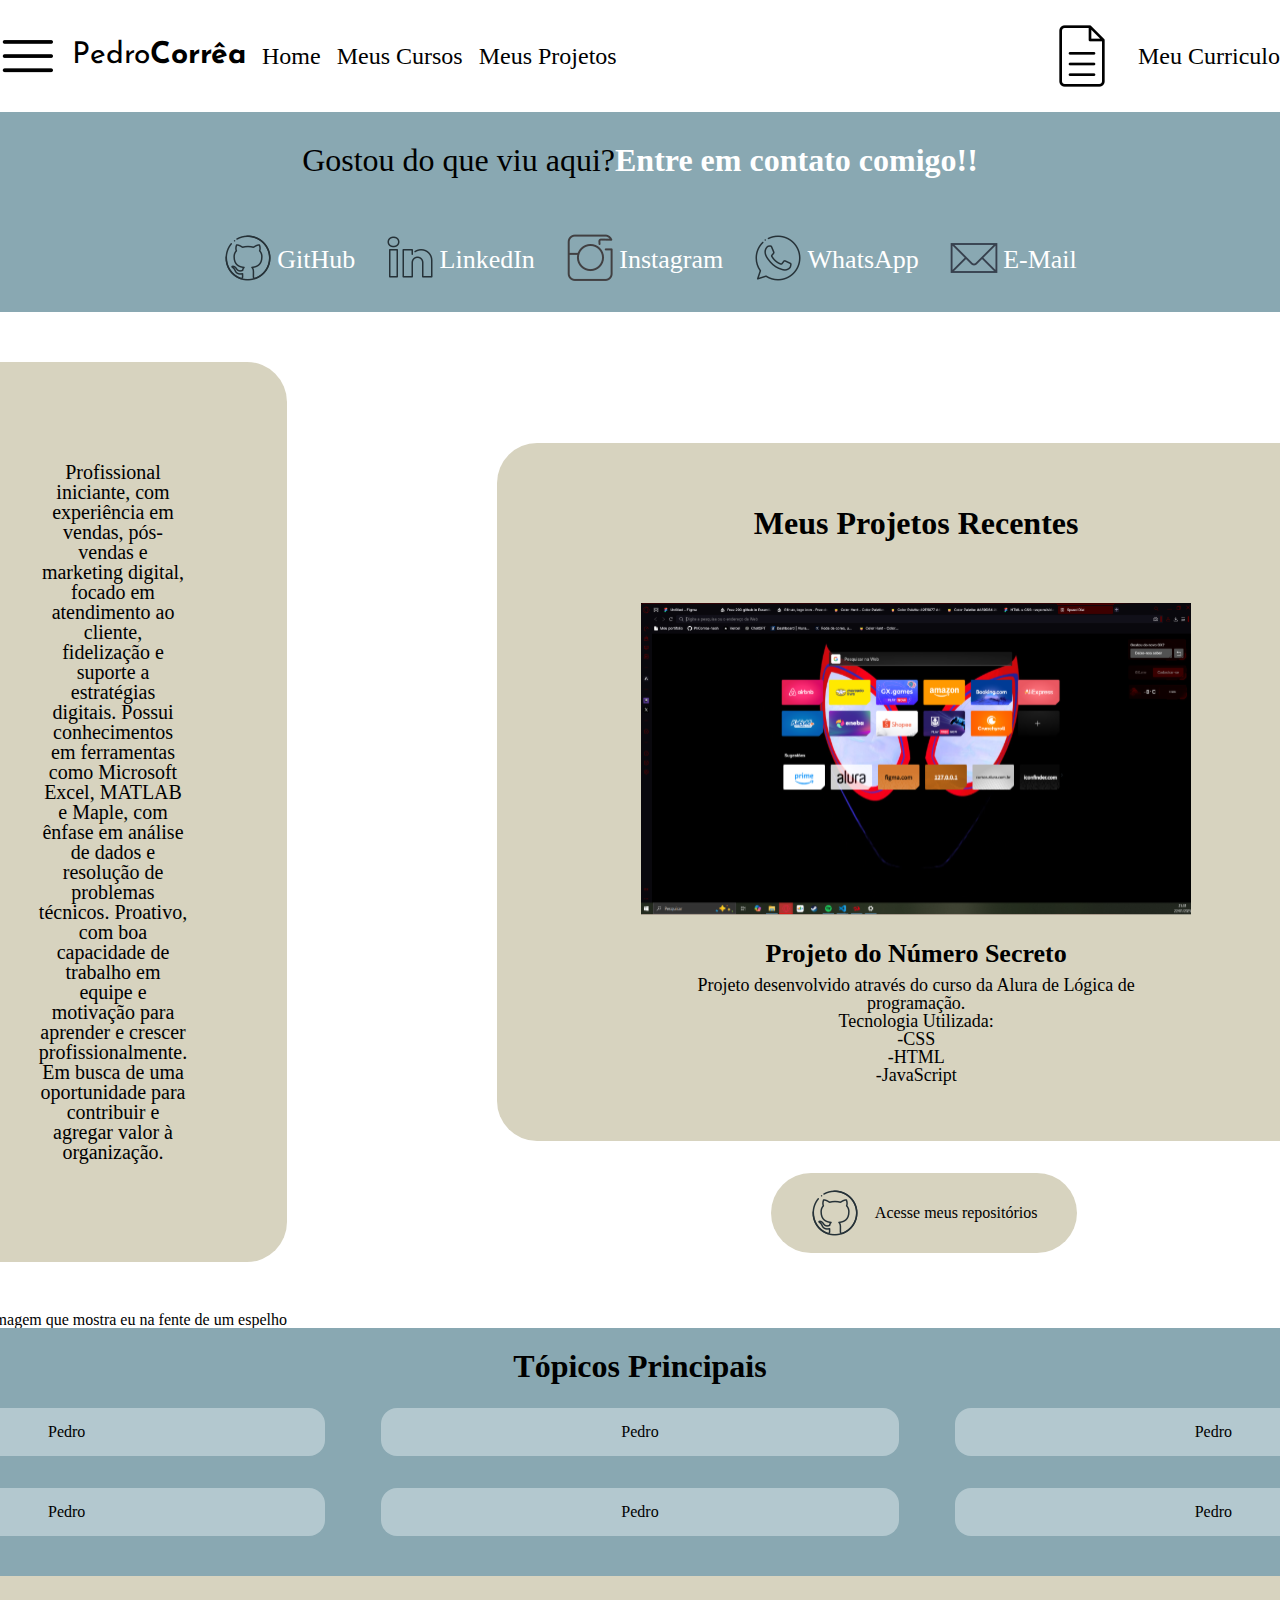
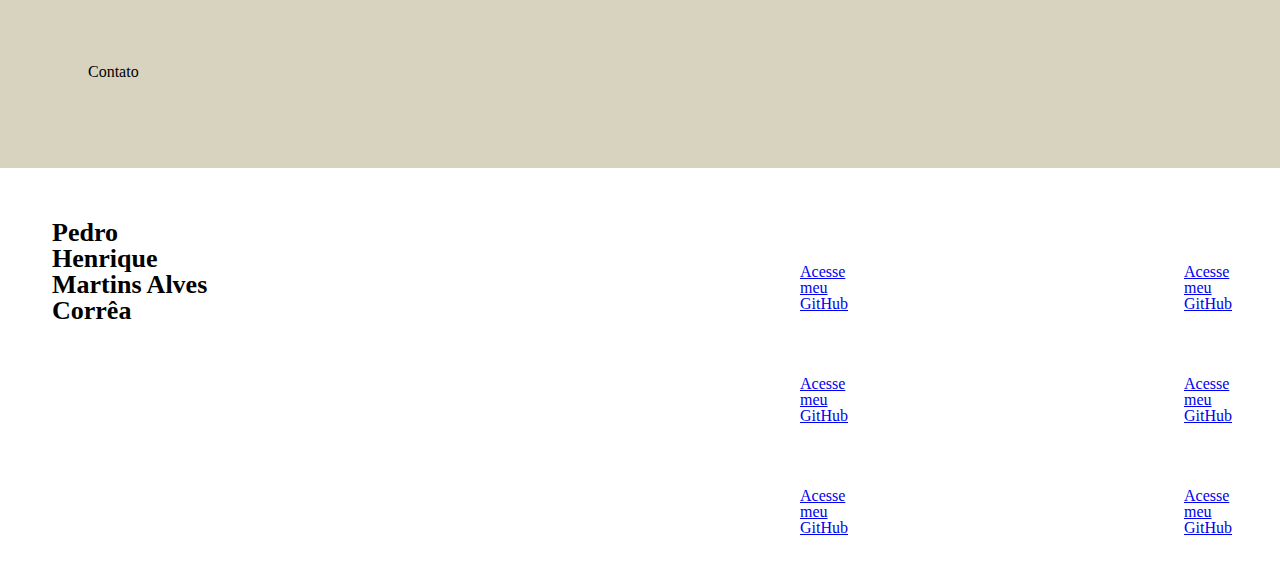
==== index.html @ 3f729f89 "Projeto inicial" ====
<!DOCTYPE html>
<html lang="pt-br">
<head>
    <meta charset="UTF-8">
    <meta name="viewport" content="width=device-width, initial-scale=1.0">
    <title>Meu Currículo</title>
    <link rel="stylesheet" href="reset.css">
    <link rel="preconnect" href="https://fonts.googleapis.com">
    <link rel="preconnect" href="https://fonts.gstatic.com" crossorigin>
    <link href="https://fonts.googleapis.com/css2?family=Poppins:ital,wght@0,100;0,200;0,300;0,400;0,500;0,600;0,700;0,800;0,900;1,100;1,200;1,300;1,400;1,500;1,600;1,700;1,800;1,900&display=swap" rel="stylesheet">
    <link rel="stylesheet" href="https://cdn.jsdelivr.net/npm/swiper@11/swiper-bundle.min.css"/>
    <link href="https://fonts.googleapis.com/css2?family=Josefin+Sans:ital,wght@0,100..700;1,100..700&display=swap" rel="stylesheet">
    <link rel="stylesheet" href="styles.css">
</head>
<body>
    <header class="cabecalho">
        <div class="container">
            <input type="checkbox" id="menu" class="container__botao">
            <label for="menu" class="container__rotulo">
                <span class="cabecalho__menu-hamburguer container__imagem"></span>
            </label>
            <ul class="lista-menu">
                <li class="lista-menu__titulo">Categorias</li>
                <li class="lista-menu__item">
                    <a href="#" class="lista-menu__link">Programação</a>
                </li>
                <li class="lista-menu__item">
                    <a href="#" class="lista-menu__link">Front-End</a>
                </li>
                <li class="lista-menu__item">
                    <a href="#" class="lista-menu__link">Infraestrutura</a>
                </li>
                <li class="lista-menu__item">
                    <a href="#" class="lista-menu__link">Business</a>
                </li>
                <li class="lista-menu__item">
                    <a href="#" class="lista-menu__link">Design e UX</a>
                </li>
            </ul>
            
            <h1 class="container__titulo">Pedro<b class="container__titulo__negrito">Corrêa</b></h1>

           <a class="container__link subtitulo" href="index.html">Home</a>

           <a class="container__link subtitulo" href="meuscursos.html">Meus Cursos</a>

           <a class="container__link subtitulo" href="meusprojetos.html">Meus Projetos</a>
        </div>

        <div class="container">
            <a class="container__link subtitulo" href="meucurriculo.html"><img class="container__imagem" src="./imgs/Curriculo.svg" alt="Acesse meu currículo">Meu Curriculo</a>
            <a class="container__link__perfil" href="#"><img class="container__link__perfil-imagem" src="./imgs/Perfil.svg" alt="Acesse meu perfil"></a>
        </div>

    </header>

    <section class="banner">
        <h2 class="banner__titulo">Gostou do que viu aqui?<b class="banner__titulo__destaque">Entre em contato comigo!!</b></h2>
        <h2 class="banner__titulo__celular">Entre em contato comigo</h2>
        <ul class="banner__lista">
            <li class="banner__topicos">
                <li class="banner__topicos__item">
                    <img class="banner__link-imagem" src="./imgs/GitHub.svg" alt="Acesse meu GitHub">
                 </li>
                <a class="banner__links" href="https://github.com/PhCorrea-hash">GitHub</a>
            </li>

            <li class="banner__topicos">
                <li class="banner__topicos__item">
                    <img class="banner__link-imagem" src="./imgs/LinkedIn.svg" alt="Acesse meu LinkedIn">
                </li>
               <a class="banner__links" href="https://www.linkedin.com/in/pedro-henrique-martins-alves-corrêa-464484317/">LinkedIn</a>
            </li>

            <li class="banner__topicos">
                <li class="banner__topicos__item">
                    <img class="banner__link-imagem" src="./imgs/Instagram.svg" alt="Acesse meu Instagram">
                </li>
                <a class="banner__links" href="https://www.instagram.com/phmcorrea/">Instagram</a>
            </li>

            <li class="banner__topicos">
                <li class="banner__topicos__item">
                    <img class="banner__link-imagem" src="./imgs/WhatsApp.svg" alt="Converse comigo no WhatsApp">
                </li>
                <a class="banner__links" href="https://wa.me/5517997121851">WhatsApp</a>
            </li>

            <li class="banner__topicos">
                <li class="banner__topicos__item">
                    <img class="banner__link-imagem" src="./imgs/Email.svg" alt="Converse comigo no E-mail">
                </li>
                <a class="banner__links" href="mailto:pedrohenriquemartinscorrea@gmail.com">E-Mail</a>
            </li>
        </ul>

        <ul class="banner__lista-celular">
            <li class="banner__topicos-celular">
                
                <a class="banner__links-celular" href="https://wa.me/5517997121851"><img class="banner__link-imagem-celular" src="./imgs/WhatsApp.svg" alt="Converse comigo no WhatsApp"></a>
                
                
            </li>

            <li class="banner__topicos-celular">
                
                <a class="banner__links-celular" href="mailto:pedrohenriquemartinscorrea@gmail.com"><img class="banner__link-imagem-celular" src="./imgs/Email.svg" alt="Converse comigo no E-mail"></a>
                
                
            </li>

            <li class="banner__topicos">
                
                <a class="banner__links-celular" href="https://www.instagram.com/phmcorrea/"><img class="banner__link-imagem-celular" src="./imgs/Instagram.svg" alt="Converse comigo no WhatsApp"></a>
                
                
            </li>
        </ul>
    </section>
    <section  class="main">
        <section class="container__descricao">
            <p class="container__descricao__texto">Profissional iniciante, com experiência em vendas, pós-vendas e marketing digital, focado em atendimento ao cliente, fidelização e suporte a estratégias digitais. Possui conhecimentos em ferramentas como Microsoft Excel, MATLAB e Maple, com ênfase em análise de dados e resolução de problemas técnicos. Proativo, com boa capacidade de trabalho em equipe e motivação para aprender e crescer profissionalmente. Em busca de uma oportunidade para contribuir e agregar valor à organização.</p>
            <img class="container__descricao__imagem" src="./imgs/EU.svg" alt="Uma imagem que mostra eu na fente de um espelho">
        </section>

        <section class="container__swiper">
            <div class="container__swiper-swiper">
                <h2 class="container__swiper-swiper__titulo">Meus Projetos Recentes</h2>
                <img class="container__swiper-swiper__imagem" src="./imgs/FotoOpera.svg" alt="Imagem do meu projeto">
                <h3 class="container__swiper-swiper__titulo-secundario">Projeto do Número Secreto</h3>
                <p class="container__swiper-swiper__texto">Projeto desenvolvido através do curso da Alura de Lógica de programação.<br>Tecnologia Utilizada:<br>-CSS<br>-HTML<br>-JavaScript</p>
            </div>
            <a class="container__swiper-swiper__botao" href="https://github.com/PhCorrea-hash?tab=repositories"><img class="container__swiper-swiper__botao-imagem" src="./imgs/GitHub.svg" alt="Acesse o repositório do programa">
                Acesse meus repositórios
            </a>
        </section>

        <section class="container__descricao-celular">
            <h2 class="container__descricao__titulo-celular">Um pouco sobre mim</h2>
        </section>

    </section>

        <section class="topicos">
            <h2 class="topicos__titulo">Tópicos Principais</h2>
            <div class="topicos__itens">
                <ul class="topicos__itens-lista">
                    <li class="topicos__itens-botao">
                        <a class="topicos__itens-link" href="#">Pedro</a>
                    </li>

                    <li class="topicos__itens-botao">
                        <a class="topicos__itens-link" href="#">Pedro</a>
                    </li>

                    <li class="topicos__itens-botao">
                        <a class="topicos__itens-link" href="#">Pedro</a>
                    </li>
                </ul>    
            </div>
            <div class="topicos__itens">
                <ul class="topicos__itens-lista">
                    <li class="topicos__itens-botao">
                        <a class="topicos__itens-link" href="#">Pedro</a>
                    </li>

                    <li class="topicos__itens-botao">
                        <a class="topicos__itens-link" href="#">Pedro</a>
                    </li>

                    <li class="topicos__itens-botao">
                        <a class="topicos__itens-link" href="#">Pedro</a>
                    </li>
                </ul>
            </div>
        </section>

        <section class="contato">
            <h2 class="contato__titulo">Contato</h2>
        </section>

        <section class="rodape">
            <div class="rodape__texto">
                <h3 class="rodape__texto__titulo">Pedro Henrique Martins Alves Corrêa</h3>
            </div>
            <section class="listas">
            <div class="lista">
                <ul class="lista__menu">
                    <li class="lista__item">
                        <li class="lista__imagem">
                            <img class="lista__imagem-foto" src="" alt="">
                        </li>
                        <a class="lista__link" href="#">Acesse meu GitHub</a>
                    </li>

                    <li class="lista__item">
                        <li class="lista__imagem">
                            <img class="lista__imagem-foto" src="" alt="">
                        </li>
                        <a class="lista__link" href="#">Acesse meu GitHub</a>
                    </li>

                    <li class="lista__item">
                        <li class="lista__imagem">
                            <img class="lista__imagem-foto" src="" alt="">
                        </li>
                        <a class="lista__link" href="#">Acesse meu GitHub</a>
                    </li>
                </ul>
            </div>

            <div class="lista">
                <ul class="lista__menu">
                    <li class="lista__item">
                        <li class="lista__imagem">
                            <img class="lista__imagem-foto" src="" alt="">
                        </li>
                        <a class="lista__link" href="#">Acesse meu GitHub</a>
                    </li>

                    <li class="lista__item">
                        <li class="lista__imagem">
                            <img class="lista__imagem-foto" src="" alt="">
                        </li>
                        <a class="lista__link" href="#">Acesse meu GitHub</a>
                    </li>

                    <li class="lista__item">
                        <li class="lista__imagem">
                            <img class="lista__imagem-foto" src="" alt="">
                        </li>
                        <a class="lista__link" href="#">Acesse meu GitHub</a>
                    </li>
                </ul>
            </div>
            </section>
        </section>

</body>
</html>
---- styles.css ----
@import url("styles/header.css");
@import url("styles/banner.css");
@import url("styles/conteudoprincipal.css");
@import url("styles/topicos.css");
@import url("styles/contato.css");
@import url("styles/rodape.css");

:root {
    --branco: #FFFFFF;
    --ciano: #89A8B2;
    --bege: #D7D3BF;
    --preto: #000000;
    --ceu: #B3C8CF;
    --fonte-principal:'Poppins', sans-serif;
    --fonte-secundaria: 'Josefin Sans', sans-serif;
}

body {
    background-color: var();
    background-color: var();
    font-family: var();
    font-size: 16px;
    font-weight: 400;
}
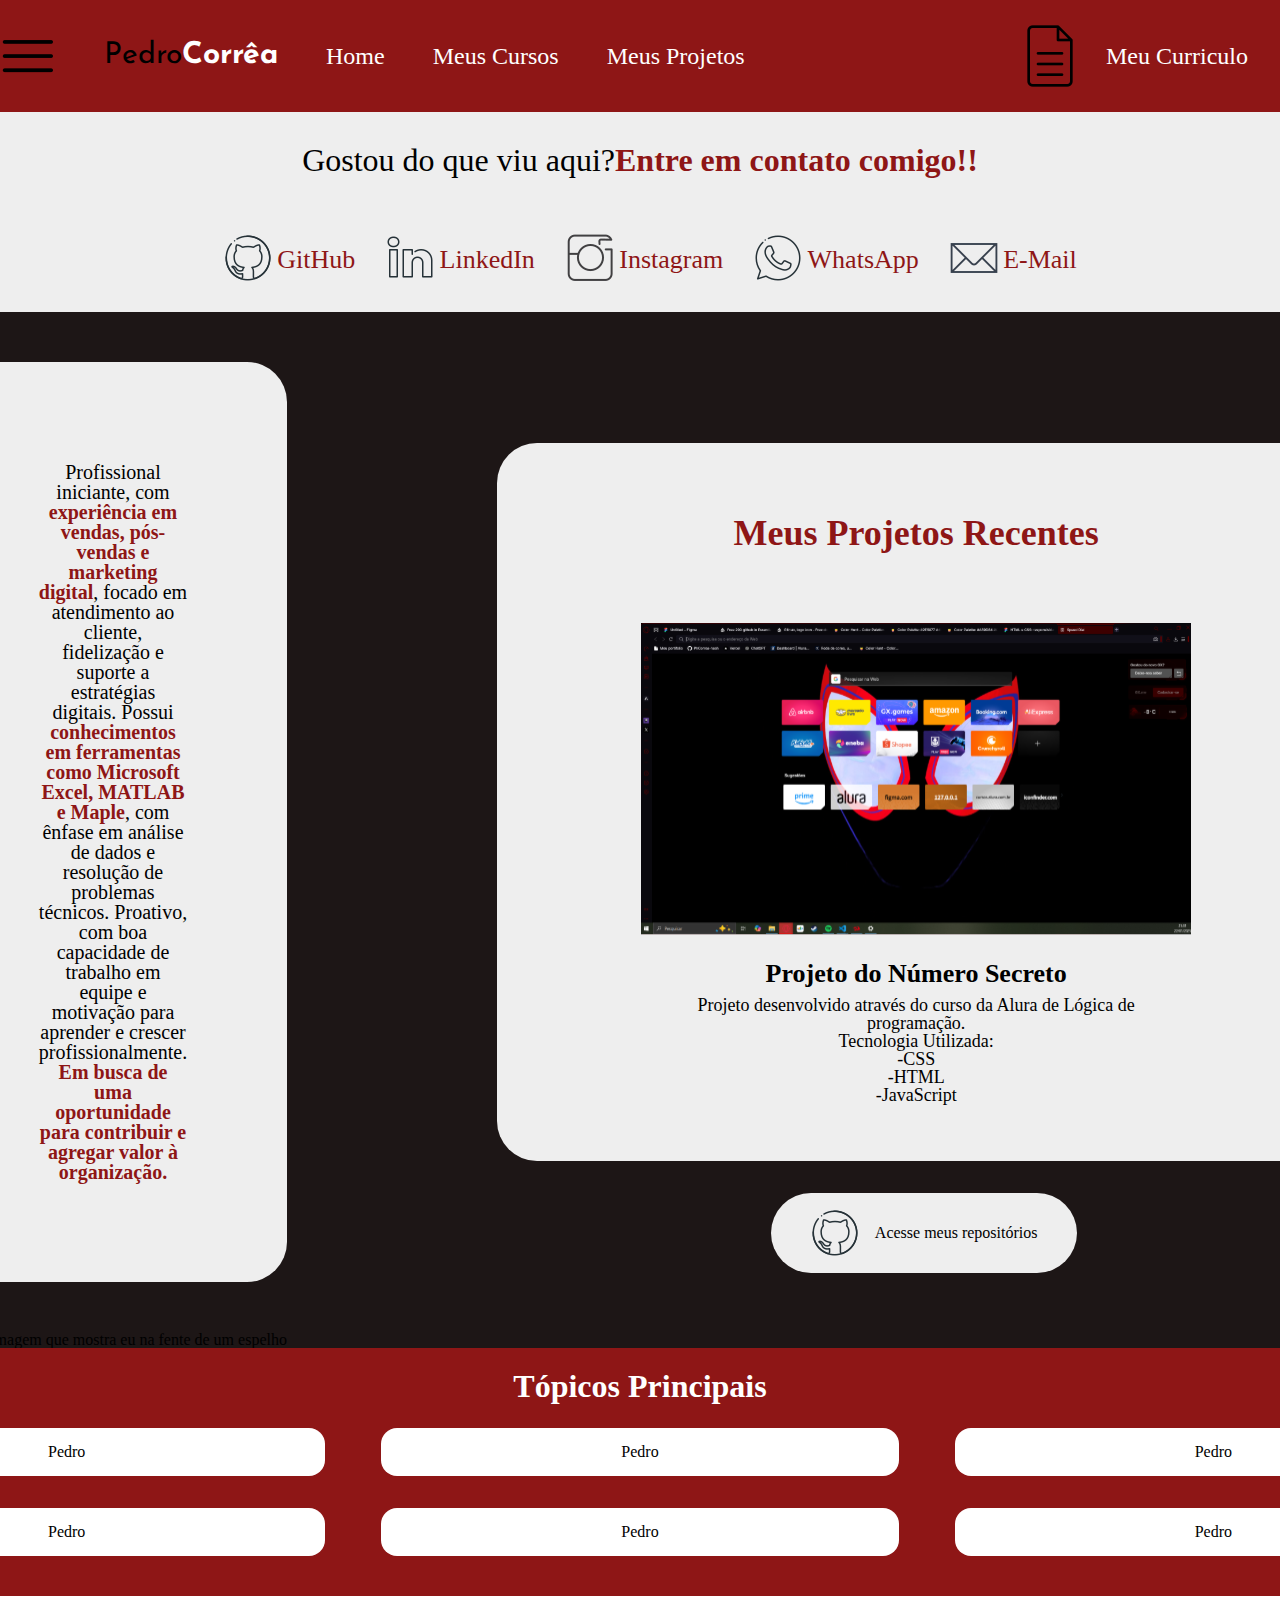
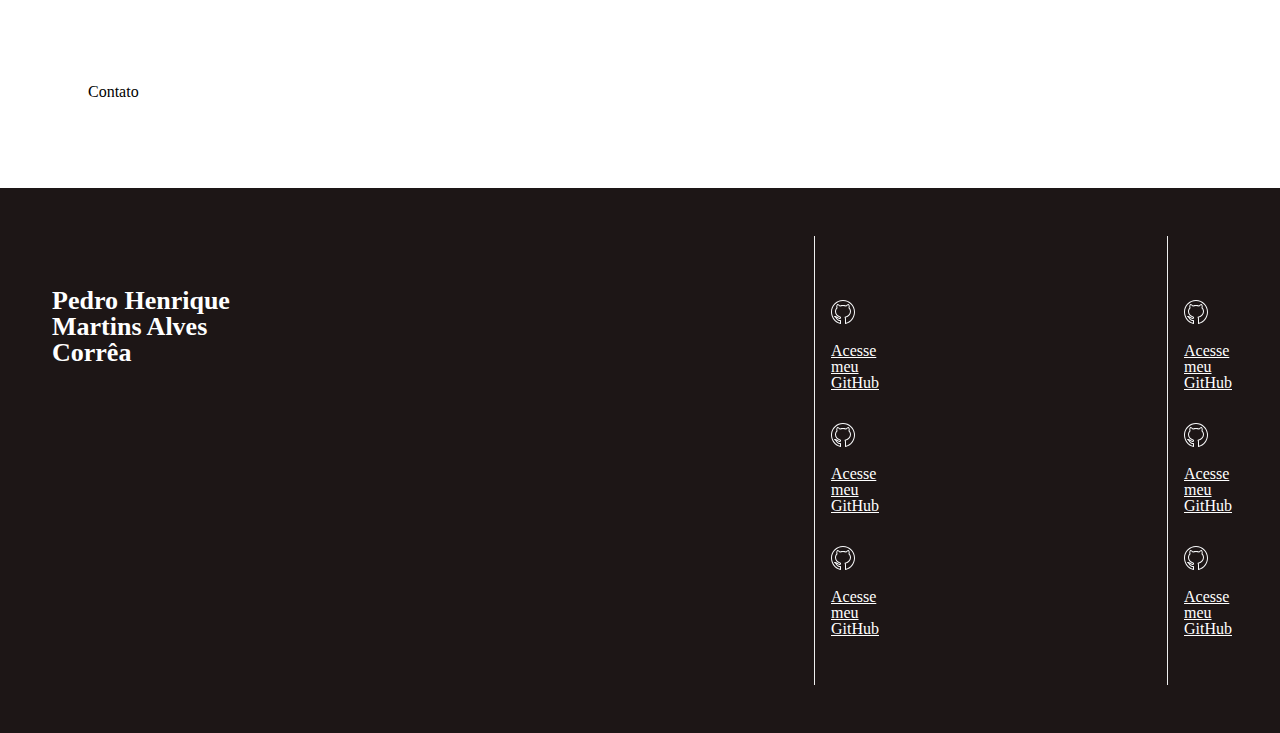
==== commit 791c63da: "Color Update" ====
--- a/index.html
+++ b/index.html
@@ -4,6 +4,7 @@
     <meta charset="UTF-8">
     <meta name="viewport" content="width=device-width, initial-scale=1.0">
     <title>Meu Currículo</title>
+    <link rel="icon" type="image/svg" href="./imgs/Curriculo.svg">
     <link rel="stylesheet" href="reset.css">
     <link rel="preconnect" href="https://fonts.googleapis.com">
     <link rel="preconnect" href="https://fonts.gstatic.com" crossorigin>
@@ -119,7 +120,7 @@
     </section>
     <section  class="main">
         <section class="container__descricao">
-            <p class="container__descricao__texto">Profissional iniciante, com experiência em vendas, pós-vendas e marketing digital, focado em atendimento ao cliente, fidelização e suporte a estratégias digitais. Possui conhecimentos em ferramentas como Microsoft Excel, MATLAB e Maple, com ênfase em análise de dados e resolução de problemas técnicos. Proativo, com boa capacidade de trabalho em equipe e motivação para aprender e crescer profissionalmente. Em busca de uma oportunidade para contribuir e agregar valor à organização.</p>
+            <p class="container__descricao__texto">Profissional iniciante, com <b class="conteudo-principal__destaque">experiência em vendas, pós-vendas e marketing digital</b>, focado em atendimento ao cliente, fidelização e suporte a estratégias digitais. Possui <b class="conteudo-principal__destaque">conhecimentos em ferramentas como Microsoft Excel, MATLAB e Maple</b>, com ênfase em análise de dados e resolução de problemas técnicos. Proativo, com boa capacidade de trabalho em equipe e motivação para aprender e crescer profissionalmente. <b class="conteudo-principal__destaque">Em busca de uma oportunidade para contribuir e agregar valor à organização.</b></p>
             <img class="container__descricao__imagem" src="./imgs/EU.svg" alt="Uma imagem que mostra eu na fente de um espelho">
         </section>
 
@@ -179,7 +180,7 @@
             <h2 class="contato__titulo">Contato</h2>
         </section>
 
-        <section class="rodape">
+        <footer class="rodape">
             <div class="rodape__texto">
                 <h3 class="rodape__texto__titulo">Pedro Henrique Martins Alves Corrêa</h3>
             </div>
@@ -188,21 +189,21 @@
                 <ul class="lista__menu">
                     <li class="lista__item">
                         <li class="lista__imagem">
-                            <img class="lista__imagem-foto" src="" alt="">
-                        </li>
-                        <a class="lista__link" href="#">Acesse meu GitHub</a>
-                    </li>
-
-                    <li class="lista__item">
-                        <li class="lista__imagem">
-                            <img class="lista__imagem-foto" src="" alt="">
-                        </li>
-                        <a class="lista__link" href="#">Acesse meu GitHub</a>
-                    </li>
-
-                    <li class="lista__item">
-                        <li class="lista__imagem">
-                            <img class="lista__imagem-foto" src="" alt="">
+                            <img class="lista__imagem-foto" src="./imgs/icons8-github.svg" alt="">
+                        </li>
+                        <a class="lista__link" href="#">Acesse meu GitHub</a>
+                    </li>
+
+                    <li class="lista__item">
+                        <li class="lista__imagem">
+                            <img class="lista__imagem-foto" src="./imgs/icons8-github.svg" alt="">
+                        </li>
+                        <a class="lista__link" href="#">Acesse meu GitHub</a>
+                    </li>
+
+                    <li class="lista__item">
+                        <li class="lista__imagem">
+                            <img class="lista__imagem-foto" src="./imgs/icons8-github.svg" alt="">
                         </li>
                         <a class="lista__link" href="#">Acesse meu GitHub</a>
                     </li>
@@ -213,28 +214,28 @@
                 <ul class="lista__menu">
                     <li class="lista__item">
                         <li class="lista__imagem">
-                            <img class="lista__imagem-foto" src="" alt="">
-                        </li>
-                        <a class="lista__link" href="#">Acesse meu GitHub</a>
-                    </li>
-
-                    <li class="lista__item">
-                        <li class="lista__imagem">
-                            <img class="lista__imagem-foto" src="" alt="">
-                        </li>
-                        <a class="lista__link" href="#">Acesse meu GitHub</a>
-                    </li>
-
-                    <li class="lista__item">
-                        <li class="lista__imagem">
-                            <img class="lista__imagem-foto" src="" alt="">
+                            <img class="lista__imagem-foto" src="./imgs/icons8-github.svg" alt="">
+                        </li>
+                        <a class="lista__link" href="#">Acesse meu GitHub</a>
+                    </li>
+
+                    <li class="lista__item">
+                        <li class="lista__imagem">
+                            <img class="lista__imagem-foto" src="./imgs/icons8-github.svg" alt="">
+                        </li>
+                        <a class="lista__link" href="#">Acesse meu GitHub</a>
+                    </li>
+
+                    <li class="lista__item">
+                        <li class="lista__imagem">
+                            <img class="lista__imagem-foto" src="./imgs/icons8-github.svg" alt="">
                         </li>
                         <a class="lista__link" href="#">Acesse meu GitHub</a>
                     </li>
                 </ul>
             </div>
             </section>
-        </section>
+        </footer>
 
 </body>
 </html>--- a/styles.css
+++ b/styles.css
@@ -6,17 +6,19 @@
 @import url("styles/rodape.css");
 
 :root {
-    --branco: #FFFFFF;
-    --ciano: #89A8B2;
+    --branco: #8E1616;
+    --hover: #c45353;
+    --ciano: #EEEEEE;
     --bege: #D7D3BF;
     --preto: #000000;
     --ceu: #B3C8CF;
     --fonte-principal:'Poppins', sans-serif;
     --fonte-secundaria: 'Josefin Sans', sans-serif;
+    --cinza: #EEEEEE;
 }
 
 body {
-    background-color: var();
+    background-color: #1D1616;
     background-color: var();
     font-family: var();
     font-size: 16px;
